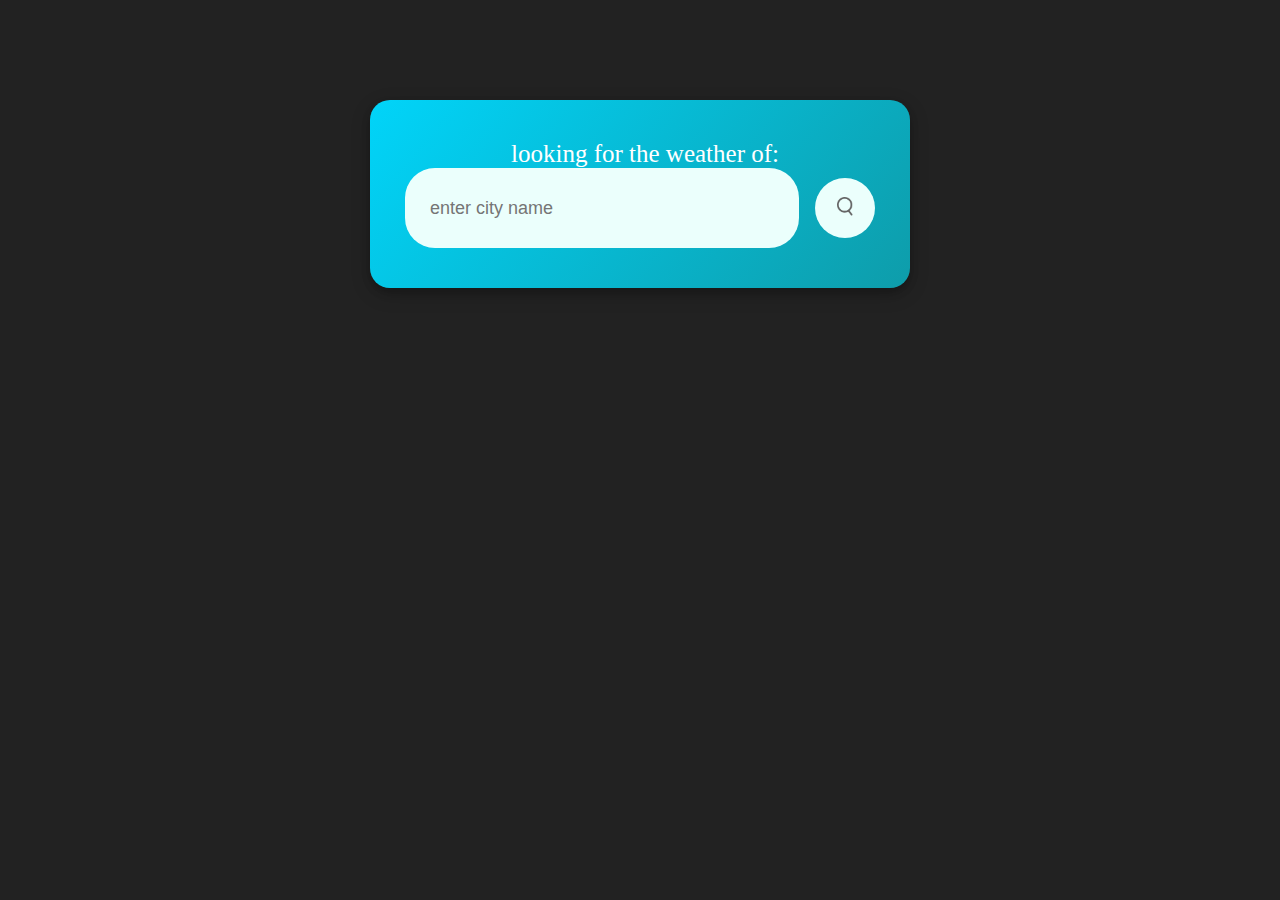
==== index.html @ 1a38b765 "Update index.html" ====
<!DOCTYPE html>
<html lang="en">
<head>
    <meta charset="UTF-8">
    <meta name="viewport" content="width=device-width, initial-scale=1.0">
    <title>Document</title>
    <link rel="stylesheet" href="style.css">
</head>
<body>
    <div class="card">
        <p1>looking for the weather of:</p1>
        <div class="search">
            <input type="text" class="input" placeholder="enter city name" spellcheck="false">
            <button class="button"><img src="images/search.png"></button>
        </div>
        <div class="error">
            <p>Invalid city name</p>
        </div>
        <div class="weather">
            <img src="images/rain.png" class="weather-icon">
            <h1 class="temp">22°c</h1>
            <h2 class="city">Yokohama</h2>
            <div class="details">
                <div class="col">
                    <img src="images/humidity.png">
                    <div>
                        <p class="humidity">50%</p>
                        <p>Humidity</p>
                    </div>
                </div>
                <div class="col">
                    <img src="images/wind.png">
                    <div>
                        <p class="wind">15km/h</p>
                        <p>Wind Speed</p>
                    </div>
                    <p5> Made with❤️ by ADIT </p5>
              </div>
            </div>
            
        </div>
        </div>
        
    </div>
    <script>
        const apikey = "70a0b2cb36a5ef013414269041b73822";
        const apiUrl = "https://api.openweathermap.org/data/2.5/weather?units=metric&q=";
        const forecastApiUrl = "https://api.openweathermap.org/data/2.5/forecast?units=metric&q=";

        const searchBox = document.querySelector(".search input");
        const searchBtn = document.querySelector(".search button");
        const weatherIcon = document.querySelector(".weather-icon");

        async function checkWeather(city) {
            const response = await fetch(apiUrl + city + '&appid=' + apikey);
            const forecastResponse = await fetch(forecastApiUrl + city + '&appid=' + apikey);

            if (response.status == 404 || forecastResponse.status == 404) {
                document.querySelector(".error").style.display = "block";
                document.querySelector(".weather").style.display = "none";
                document.querySelector(".weekly-weather").style.display = "none";
            } else {
                const data = await response.json();
                const forecastData = await forecastResponse.json();

                document.querySelector(".city").innerText = data.name;
                document.querySelector(".temp").innerText = Math.round(data.main.temp) + "°c";
                document.querySelector(".humidity").innerText = data.main.humidity + "%";
                document.querySelector(".wind").innerText = data.wind.speed + "km/h";

                if (data.weather[0].main == "Clouds") {
                    weatherIcon.src = "images/clouds.png";
                } else if (data.weather[0].main == "Rain") {
                    weatherIcon.src = "images/rain.png";
                } else if (data.weather[0].main == "Clear") {
                    weatherIcon.src = "images/clear.png";
                } else if (data.weather[0].main == "Mist") {
                    weatherIcon.src = "images/mist.png";
                } else if (data.weather[0].main == "Drizzle") {
                    weatherIcon.src = "images/drizzle.png";
                } else if (data.weather[0].main == "Snow") {
                    weatherIcon.src = "images/snow.png";
                }
                document.querySelector(".weather").style.display = "block";
                document.querySelector(".error").style.display = "none";

                displayWeeklyWeather(forecastData);
            }
        }

        function displayWeeklyWeather(forecastData) {
            const weekDiv = document.querySelector(".week");
            weekDiv.innerHTML = ''; // Clear previous data

            forecastData.list.forEach((forecast, index) => {
                if(index % 8 === 0) { // Get data for each day (8 intervals of 3 hours)
                    const dayDiv = document.createElement("div");
                    dayDiv.classList.add("day");

                    const date = new Date(forecast.dt * 1000).toLocaleDateString(undefined, { weekday: 'long' });
                    const temp = Math.round(forecast.main.temp) + "°c";
                    const icon = forecast.weather[0].main.toLowerCase();

                    dayDiv.innerHTML = `
                        <h3>${date}</h3>
                        <img src="images/${icon}.png">
                        <p>${temp}</p>
                    `;

                    weekDiv.appendChild(dayDiv);
                }
            });

            document.querySelector(".weekly-weather").style.display = "block";
        }

        searchBtn.addEventListener("click", () => {
            checkWeather(searchBox.value);
        });

        // Add event listener for Enter key
        searchBox.addEventListener("keypress", (event) => {
            if (event.key === "Enter") {
                checkWeather(searchBox.value);
            }
        });
    </script>
</body>
</html>
---- style.css ----
@keyframes gradientAnimation {
    0% {
        background-position: 0% 50%;
    }
    50% {
        background-position: 100% 50%;
    }
    100% {
        background-position: 0% 50%;
    }
}

body {
    background: #222;
}

.card {
    width: 90%;
    max-width: 470px;
    background: linear-gradient(130deg, #01d4f9, #1b655b);
    background-size: 200% 200%;
    color: #ffffff;
    margin: 100px auto 0;
    border-radius: 20px;
    padding: 40px 35px;
    text-align: center;
    animation: gradientAnimation 3s ease infinite;
    box-shadow: 0 4px 8px rgba(0, 0, 0, 0.2), 0 6px 20px rgba(0, 0, 0, 0.19);
}

.search{
    width: 100%;
    display: flex;
    align-items: center;
    justify-content: space-between;
}
.search input{
    border: 0;
    outline: 0;
    background:  #ebfffc;
    color: #555;
    padding: 10px 25px;
    height: 60px;
    border-radius: 30px;
    flex: 1;
    margin-right: 16px;
    font-size: 18px;

}
p1{
    font-size: 25px;
    font-weight: 500;
    margin-top: 10px;
    font-family: 'Times New Roman', Times, serif;
    margin-left: 10px;
}
.search button{
    border: 0;
    outline: 0;
    background: #ebfffc;
    border-radius: 50px;
    width: 60px;
    height: 60px;
    cursor: pointer;
}
.search button img{
    width: 16px;
}
.weather-icon{
    width: 150px;
    margin-top: 30px;
}
.weather h1{
    font-size: 80px;
    font-weight: 500;
}
.weather h2{
    font-size: 45px;
    font-weight: 400;
    margin-top: -10px;
}
.details{
    display: flex;
    justify-content: space-between;
    align-items: center;
    padding: 0 20px;
    margin-top: 50px;
}
.col{
    display: flex;
    align-self: center;
    text-align: left;

}
.col img{
    width: 35px;
    margin-right: 10px;
    height: 35px;
    margin-top: 8px;
}
.humidity, .wind{
    font-size: 28px;
    margin-top: -6px;
}
.weather{
    display: none;
}
.error{
    text-align: left;
    margin-left: 10px;
    margin-top: 10px;
    font-size: 14px;
    display: none;
}
.weekly-weather {
    display: none;
    margin-top: 20px;
}

.week {
    display: flex;
    justify-content: space-between;
}

.day {
    text-align: center;
}
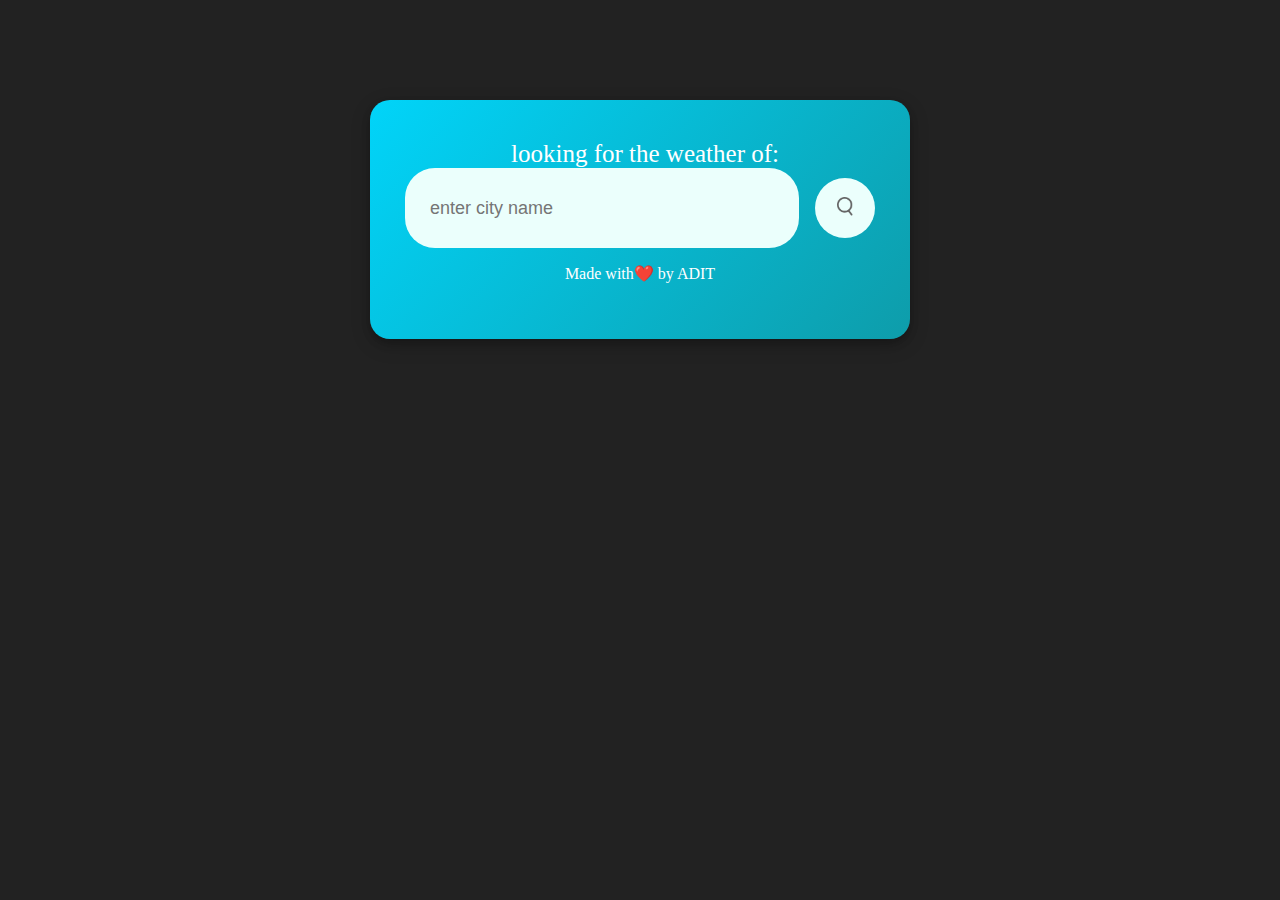
==== commit b7e20805: "Update index.html" ====
--- a/index.html
+++ b/index.html
@@ -34,11 +34,12 @@
                         <p class="wind">15km/h</p>
                         <p>Wind Speed</p>
                     </div>
-                    <p5> Made with❤️ by ADIT </p5>
+                   
               </div>
             </div>
-            
+             
         </div>
+        <p> Made with❤️ by ADIT </p>
         </div>
         
     </div>
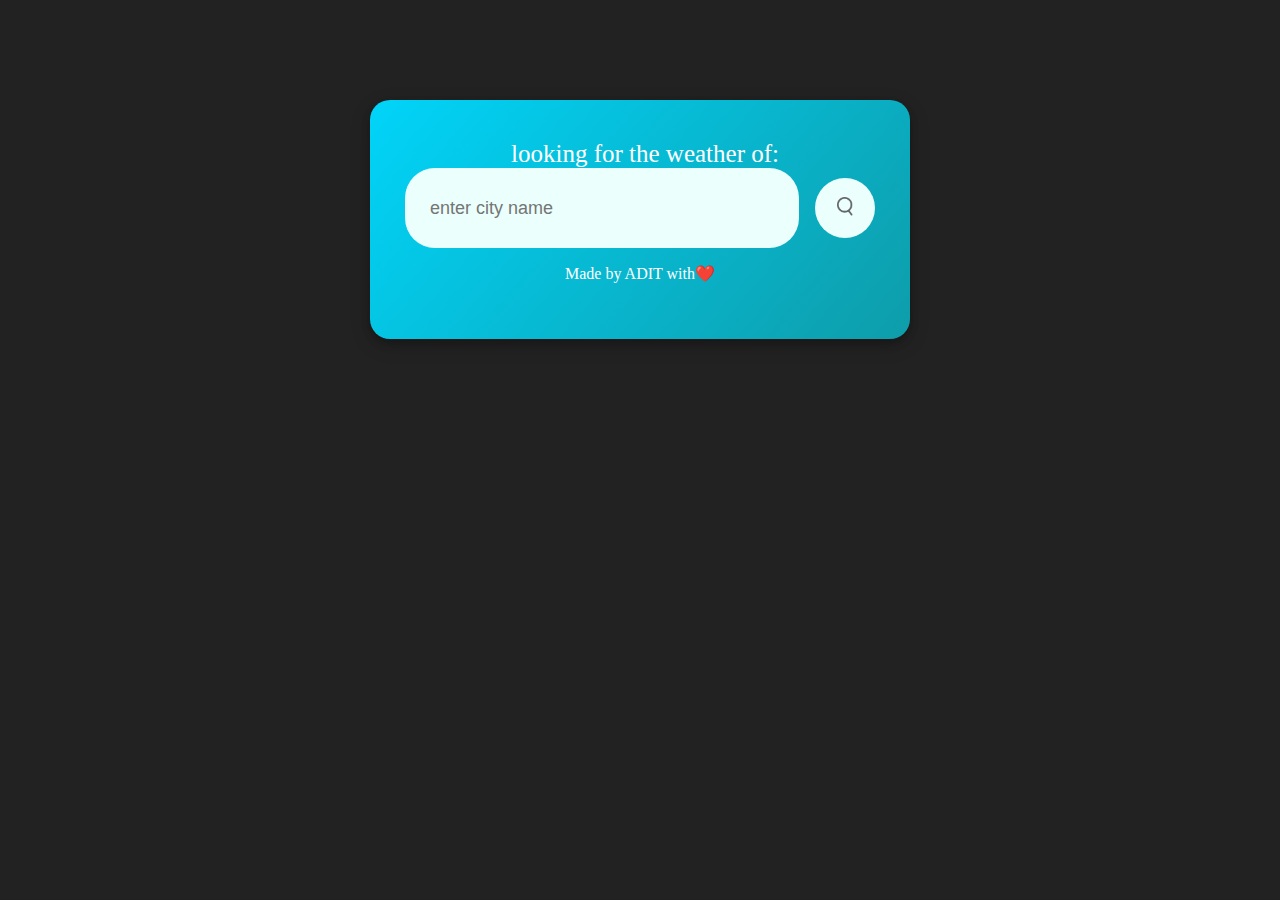
==== commit dfb01afb: "Update index.html" ====
--- a/index.html
+++ b/index.html
@@ -39,7 +39,7 @@
             </div>
              
         </div>
-        <p> Made with❤️ by ADIT </p>
+        <p> Made by ADIT with❤️</p>
         </div>
         
     </div>
